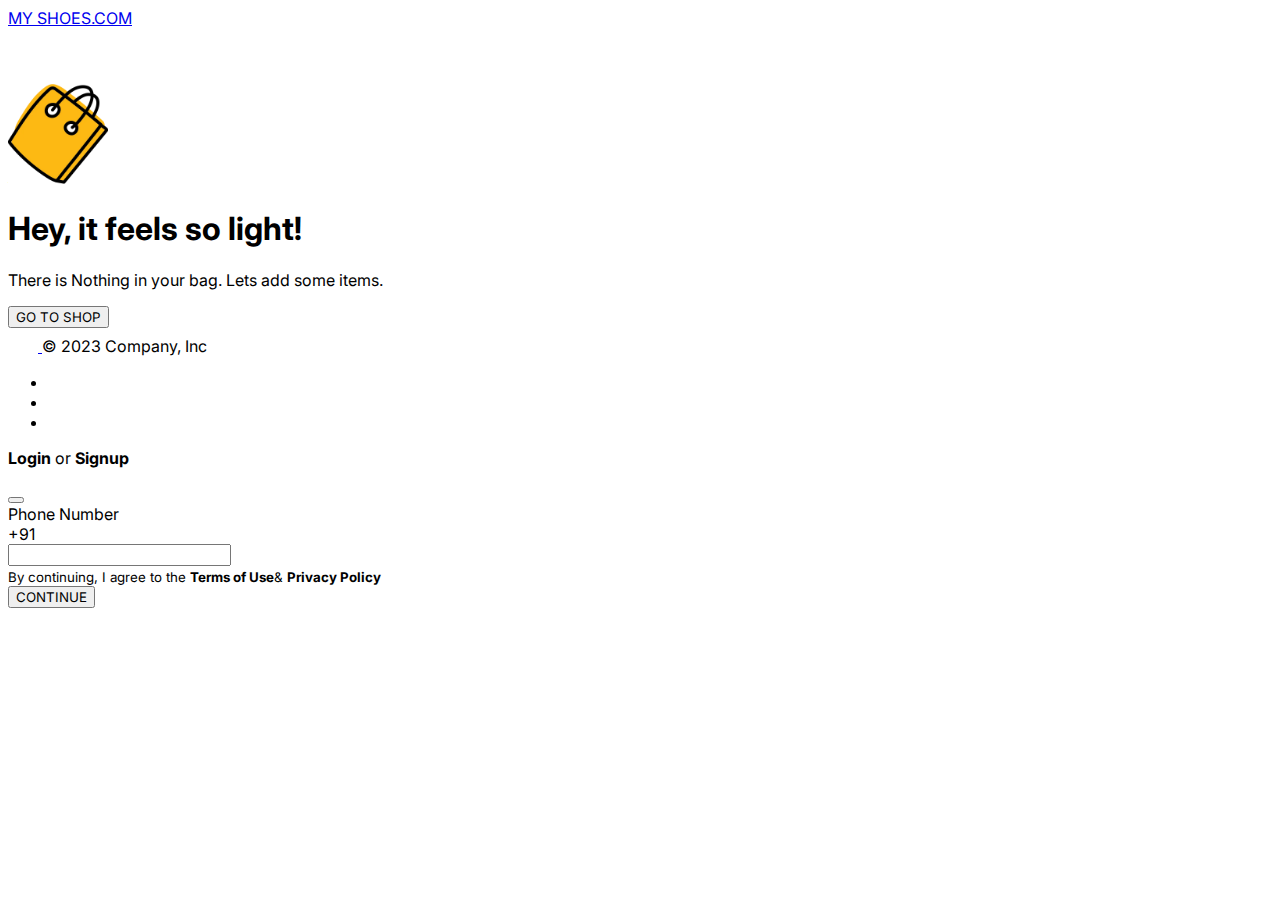
==== cart.html @ 6519676c "first commit" ====
<!doctype html>
<html lang="en">

<head>
    <meta charset="utf-8">
    <meta name="viewport" content="width=device-width, initial-scale=1">
    <title>SHOPPING CART</title>
    <link href="https://cdn.jsdelivr.net/npm/bootstrap@5.3.2/dist/css/bootstrap.min.css" rel="stylesheet"
        integrity="sha384-T3c6CoIi6uLrA9TneNEoa7RxnatzjcDSCmG1MXxSR1GAsXEV/Dwwykc2MPK8M2HN" crossorigin="anonymous">

    <link rel="stylesheet" href="https://cdnjs.cloudflare.com/ajax/libs/font-awesome/6.5.1/css/all.min.css"
        integrity="sha512-DTOQO9RWCH3ppGqcWaEA1BIZOC6xxalwEsw9c2QQeAIftl+Vegovlnee1c9QX4TctnWMn13TZye+giMm8e2LwA=="
        crossorigin="anonymous" referrerpolicy="no-referrer" />

    <link rel="preconnect" href="https://fonts.googleapis.com">
    <link rel="preconnect" href="https://fonts.gstatic.com" crossorigin>
    <link href="https://fonts.googleapis.com/css2?family=Inter:wght@400;500;700;800;900&display=swap" rel="stylesheet">

    <link href="https://unpkg.com/aos@2.3.1/dist/aos.css" rel="stylesheet">

    <link rel="stylesheet" href="style.css">
</head>

<body>
    <main>

        <header>
            <nav class="navbar bg-body-tertiary fixed-top">
                <div class="container-fluid">
                    <a class="navbar-brand" href="index.html">MY SHOES.COM</a>
                    <div class="icons">

                        <!-- Wishlist -->
                        <span class="pe-3 wishlist">
                            <i class="fa-regular fa-heart"></i>
                        </span>
                        <!-- Add to Cart -->
                        <a class="pe-3 cart position-relative link-dark" href="cart.html">
                            <i class="fa-solid fa-cart-shopping"></i>
                            <span
                                class="position-absolute translate-middle p-1 rounded-circle bg-danger text-center text-light fw-bold visually-hidden" id="cartIcon"
                                style="height:20px;  width : 20px; font-size: 12px;">

                            </span>

                        </a>

                    </div>
                </div>
            </nav>
        </header>
        <!-- Cart details -->
    <div class="cart" id="cartContainer">
        <div class="container-fluid ">
            <div class="heading text-center fs-4 my-3">MY CART</div>
            <div class="row">
                <div class="cart-product-container col-lg-8"></div>
                <div class="cart-summary col-lg-4"></div>
          </div>
        </div>
    </div>   
       
                
          
        <!-- Footer-section -->
        <div class="container-fluid bg-black">
            <div class="container">
                <div class="3"></div>
                <footer class="d-flex flex-wrap justify-content-between align-items-center py-4 ">
                    <div class="col-md-4 d-flex align-items-center">
                        <a href="/" class="mb-3 me-2 mb-md-0 text-body-secondary text-decoration-none lh-1">
                            <svg class="bi" width="30" height="24">
                                <use xlink:href="#bootstrap"></use>
                            </svg>
                        </a>
                        <span class="mb-3 mb-md-0 text-light">© 2023 Company, Inc</span>
                    </div>

                    <ul class="nav col-md-4 justify-content-end list-unstyled d-flexb ">
                        <li class="ms-3 fs-2"><a class="text-light" href="#"><i class="fa-brands fa-facebook"></i></a>
                        </li>
                        <li class="ms-3 fs-2"><a class="text-light" href="#"><i class="fa-brands fa-instagram"></i></a>
                        </li>
                        <li class="ms-3 fs-2"><a class="text-light" href="#"><i class="fa-brands fa-x-twitter"></i></a>
                        </li>
                    </ul>
                </footer>
            </div>
        </div>

    </main>
    
<!-- CreateModalBox -->
<div class="modal fade" id="createAccountModal" tabindex="-1" aria-labelledby="exampleModalLabel" aria-hidden="true">
    <div class="modal-dialog">
      <div class="modal-content">
        <div class="modal-header">
          <p class="modal-title fs-5" id="exampleModalLabel"><strong>Login</strong> or <strong>Signup</strong></p>
          <button type="button" class="btn-close" data-bs-dismiss="modal" aria-label="Close"></button>
        </div>
        <div class="modal-body">
          <form>
           
            <div class="mb-3">
              <label for="pNumber" class="form-label">Phone Number</label>
             <div class="row">
              <div class="col-1">
                <span>+91</span>
              </div>
              <div class="col-11">
                <input type="tel" class="form-control d-inline" id="pNumber">
              </div>
             </div>
             </div>
            <div class="mb-3">
              <small >By continuing, I agree to the <strong>Terms of Use</strong>& <strong>Privacy Policy</strong></small>
            </div>
             
            <button type="submit" class="btn btn-dark w-100">CONTINUE</button>
          </form>
        </div>
        
      </div>
    </div>
  </div>
 
   

    <script src="https://cdn.jsdelivr.net/npm/bootstrap@5.3.2/dist/js/bootstrap.bundle.min.js"
        integrity="sha384-C6RzsynM9kWDrMNeT87bh95OGNyZPhcTNXj1NW7RuBCsyN/o0jlpcV8Qyq46cDfL"
        crossorigin="anonymous"></script>

    <script src="https://unpkg.com/aos@2.3.1/dist/aos.js"></script>

    <script>
        AOS.init();
    </script>
    <!-- my scripts -->

    <script src="scripts/main script.js"></script>
   <script src="scripts/cart.js"></script>
   <script src="/scripts/cart-utils.js"></script>


</body>

</html>
---- style.css ----
/* font-family: 'Inter', sans-serif; */

*{
    font-family: 'Inter', sans-serif; 
}
html{
   scroll-behavior: smooth;
}

.home-banner{
    height:100vh;
    width:100%;
    
}

.banner-title{
    text-transform: uppercase;
    font-weight:bolder;
}



.feature-list{
   background-color: #f5f5f5;
  
}
.days,
.hour,
.minute,
.seconds{
    height:200px;
    width:200px;
    font-size:100px;
    color:white;
    background-color: black;
}


.shop-page{
   padding-top:56px;
}
.product-name{
    height:40px;
}
.product-name, .product-type{
    font-size: 12px;
}

.filter-bar{
    position: fixed;
    top:56px;
    padding: 3px 0px;
    z-index: 10;
}


.details{
    background-color:#ebebeb;
}

.cart{
    padding-top:56px;
}

.cart-product-container{
    padding-left: 200px;
}




/* responsive */ 


@media (max-width: 768px) {
    .custom-dis-md {
        display:none !important;
        height: 0;
    }
    .home-banner{
        height:80vh;
        }
}
@media (max-width: 989px) {
    .days,
.hour,
.minute,
.seconds{
    height:100px;
    width:100px;
    font-size:50px;
    
}

.time-text{
    font-size: 20px !important;
    padding-left: 25px !important;
}
}

@media (max-width: 528px) {
    .days,
.hour,
.minute,
.seconds{
    height:70px;
    width:70px;
    font-size:20px;
    
}

.time-text{
    font-size: 15px !important;
    padding-left: 20px !important;
}
}


@media (max-width: 991px) {
    .cart-product-container{
        padding-left: 0px;
    }
    
}
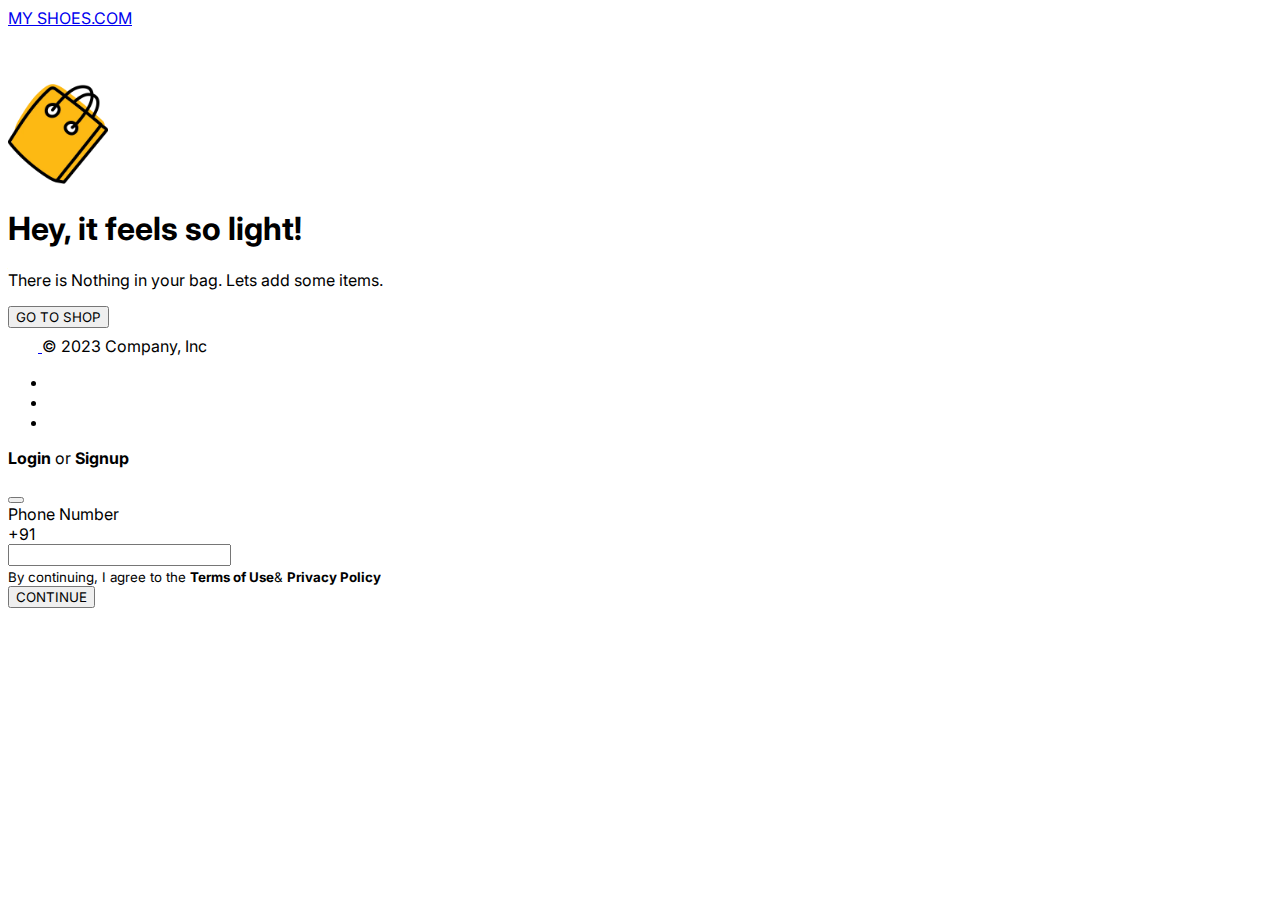
==== commit ed17d33b: "Modified cart.html file" ====
--- a/cart.html
+++ b/cart.html
@@ -139,7 +139,7 @@
 
     <script src="scripts/main script.js"></script>
    <script src="scripts/cart.js"></script>
-   <script src="/scripts/cart-utils.js"></script>
+   <script src="scripts/cart-utils.js"></script>
 
 
 </body>
